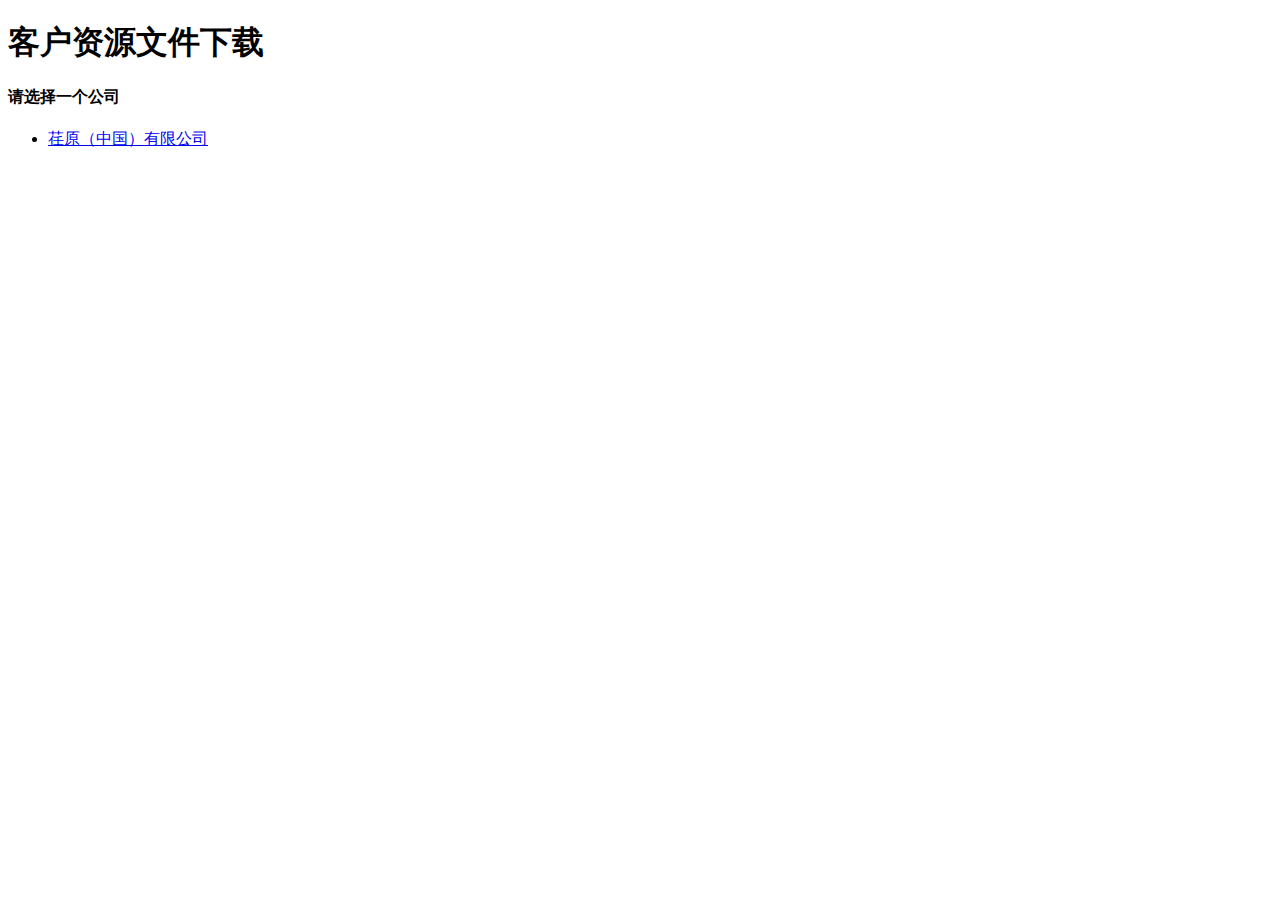
==== files/customer/index.html @ b398dd78 "upgrade content" ====
<!doctype html>
<html>

<head>
  <meta charset="UTF-8">
  <meta name="viewport" content="width=device-width, initial-scale=1, user-scalable=no" />
  <meta name="apple-mobile-web-app-capable" content="yes" />
  <meta name="apple-mobile-web-app-status-bar-style" content="black" />
  <meta name="format-detection" content="telephone=no, email=no" />
  <meta name="renderer" content="webkit">
  <meta http-equiv="X-UA-Compatible" content="IE=edge">
  <meta name="HandheldFriendly" content="true">
  <meta name="MobileOptimized" content="320">
  <meta name="screen-orientation" content="portrait">
  <meta name="x5-orientation" content="portrait">
  <meta name="msapplication-tap-highlight" content="no">
  <title>Niko Xu Studio</title>
</head>

<body>
  <h1>客户资源文件下载</h1>
  <h4>请选择一个公司</h3>
  <ul>
    <li> <a href="/files/customer/EbaraChina/EbaraSyncPlatform/index.html">荏原（中国）有限公司</a></li>
  </ul>
</body>

</html>
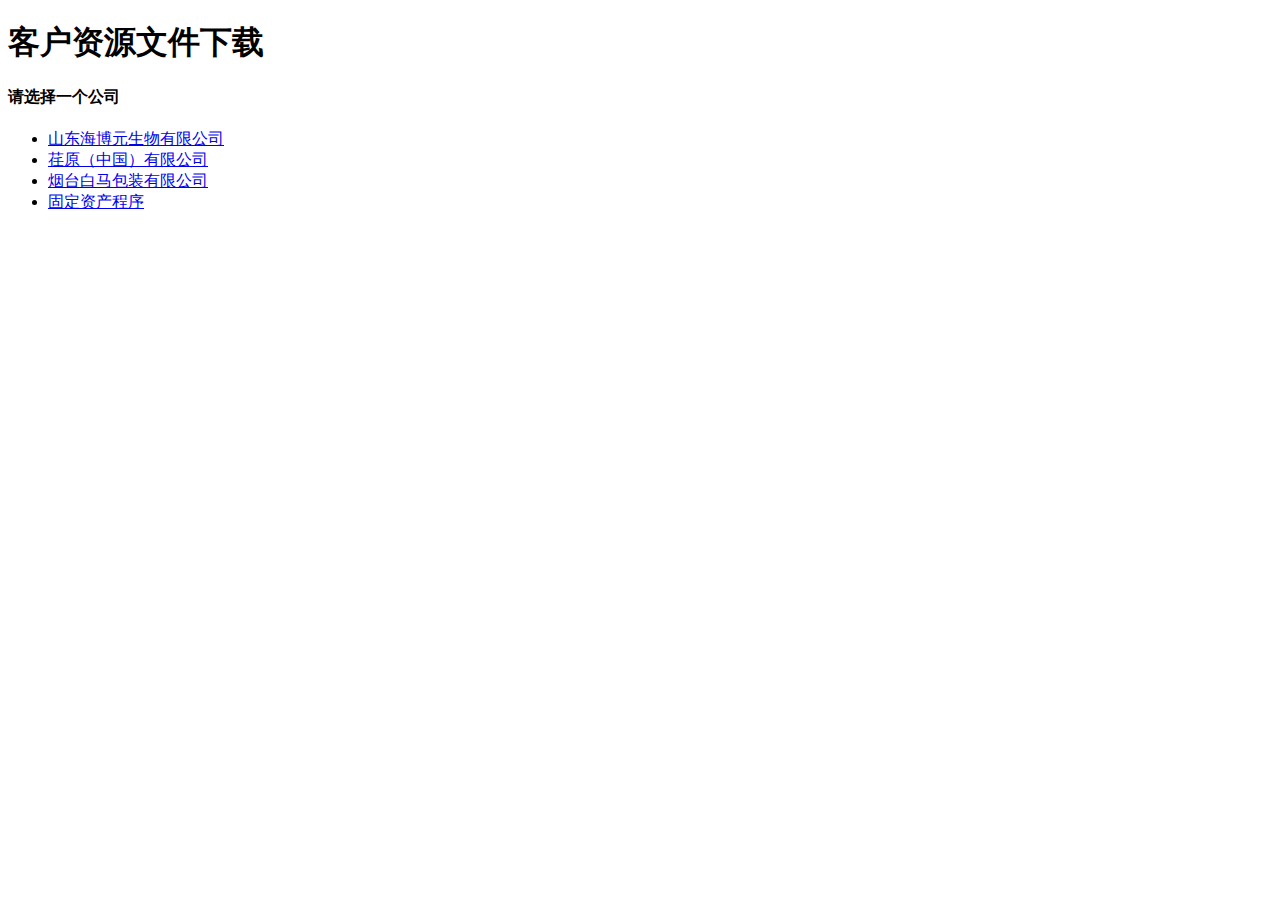
==== commit 4e019e0a: "add new contents" ====
--- a/files/customer/index.html
+++ b/files/customer/index.html
@@ -21,7 +21,10 @@
   <h1>客户资源文件下载</h1>
   <h4>请选择一个公司</h3>
   <ul>
-    <li> <a href="/files/customer/EbaraChina/EbaraSyncPlatform/index.html">荏原（中国）有限公司</a></li>
+    <li> <a href="./ShanDongHaiBoYuan/index.html">山东海博元生物有限公司</a></li>
+    <li> <a href="./EbaraChina/EbaraSyncPlatform/index.html">荏原（中国）有限公司</a></li>
+    <li> <a href="./BagmartYantai/ShopExTaskSchedule/index.html">烟台白马包装有限公司</a></li>
+    <li> <a href="./FixAssetApp/index.html">固定资产程序</a></li>
   </ul>
 </body>
 
